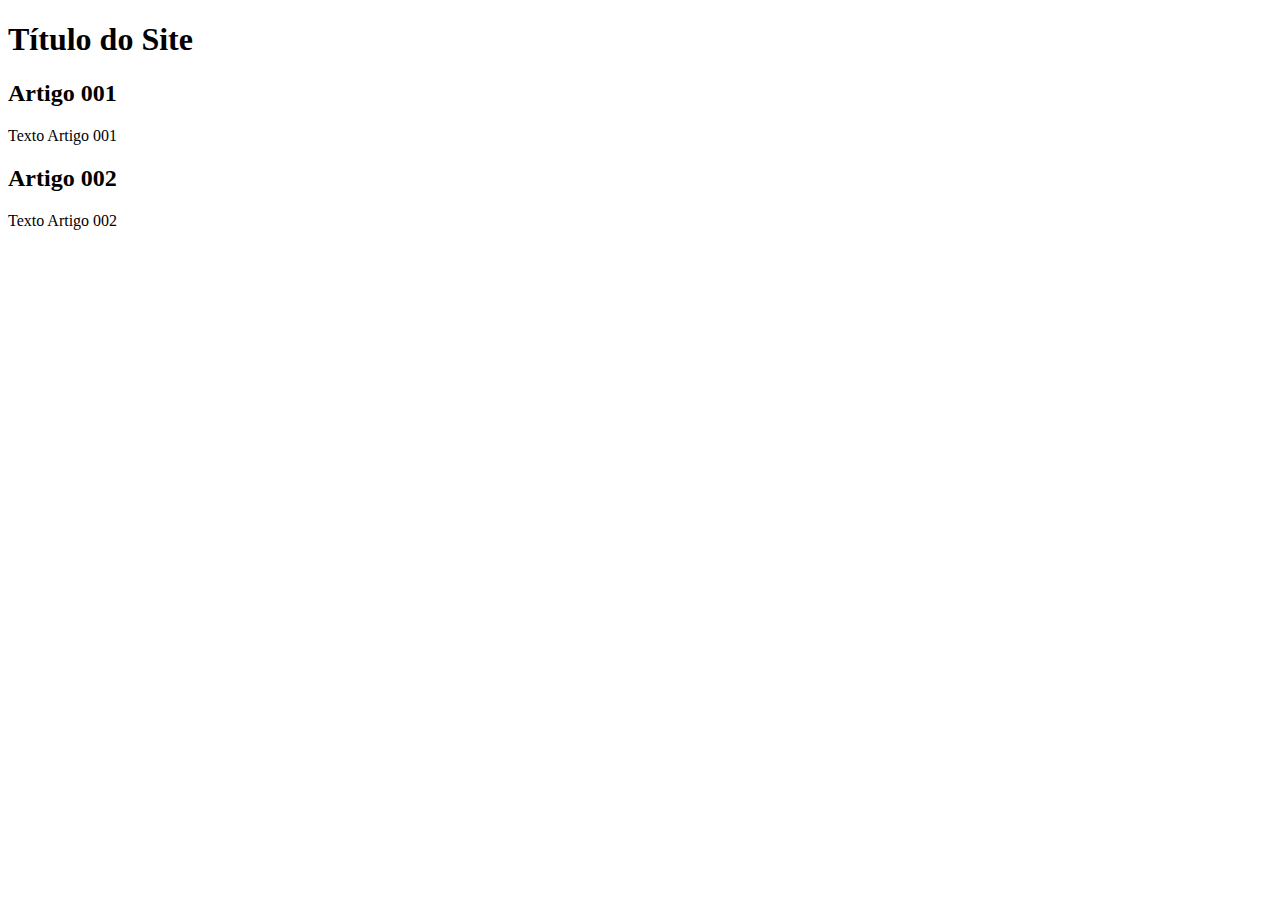
==== index.html @ 0f986af6 "add index" ====
<!DOCTYPE html>
<html lang="pt-br">
<head>
    <meta charset="UTF-8">
    <meta http-equiv="X-UA-Compatible" content="IE=edge">
    <meta name="viewport" content="width=device-width, initial-scale=1.0">
    <title>Título do SIte</title>
</head>
<body>
    <main>
        <header>
            <h1>Título do Site</h1>
        </header>
        <article>
            <h2>Artigo 001</h2>
            <p>Texto Artigo 001</p>
        </article>
        <article>
            <h2>Artigo 002</h2>
            <p>Texto Artigo 002</p>
        </article>
    </main>
</body>
</html>
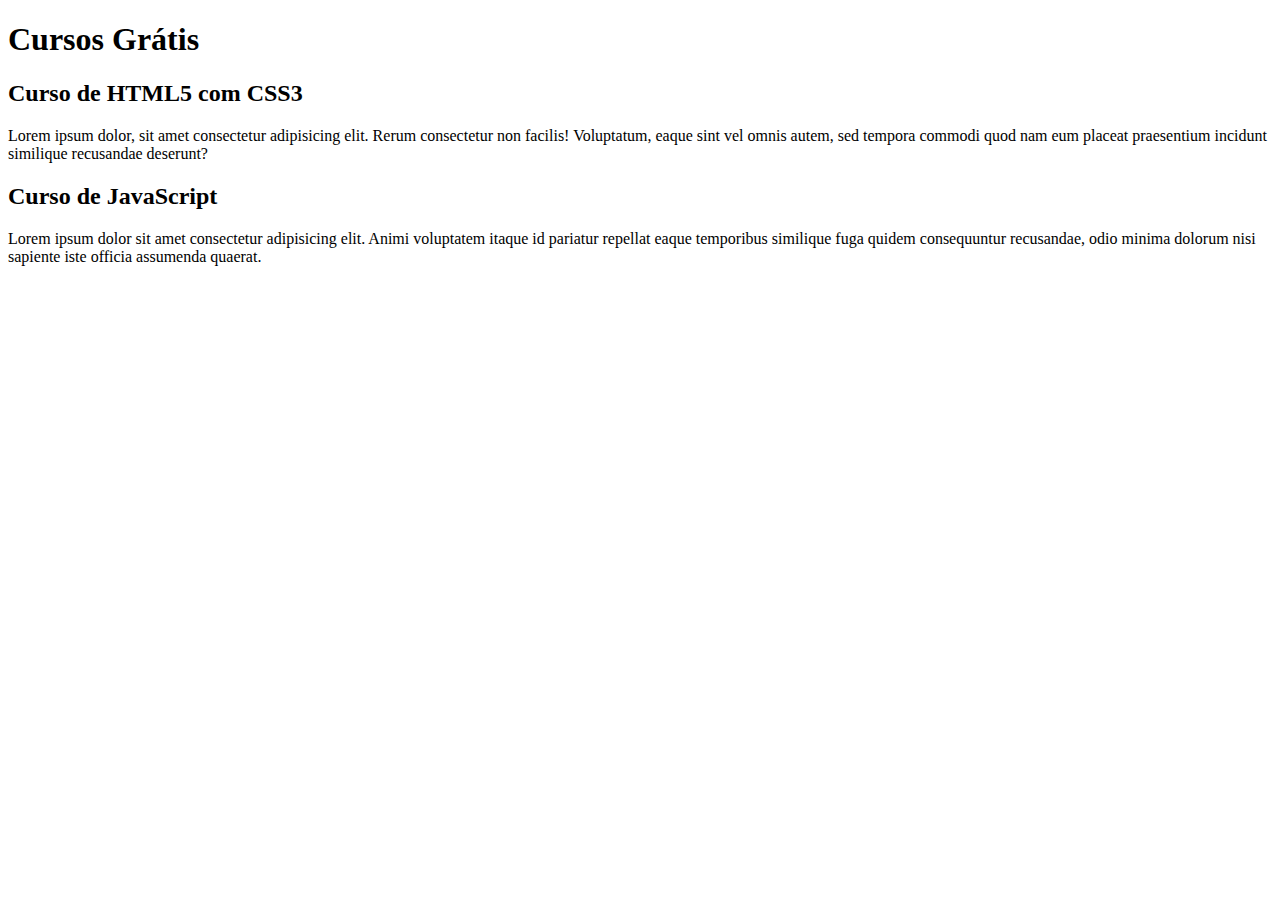
==== commit 55802b86: "comecei a escrever o conteúdo" ====
--- a/index.html
+++ b/index.html
@@ -4,20 +4,20 @@
     <meta charset="UTF-8">
     <meta http-equiv="X-UA-Compatible" content="IE=edge">
     <meta name="viewport" content="width=device-width, initial-scale=1.0">
-    <title>Título do SIte</title>
+    <title></title>
 </head>
 <body>
     <main>
         <header>
-            <h1>Título do Site</h1>
+            <h1>Cursos Grátis</h1>
         </header>
         <article>
-            <h2>Artigo 001</h2>
-            <p>Texto Artigo 001</p>
+            <h2>Curso de HTML5 com CSS3</h2>
+            <p>Lorem ipsum dolor, sit amet consectetur adipisicing elit. Rerum consectetur non facilis! Voluptatum, eaque sint vel omnis autem, sed tempora commodi quod nam eum placeat praesentium incidunt similique recusandae deserunt?</p>
         </article>
         <article>
-            <h2>Artigo 002</h2>
-            <p>Texto Artigo 002</p>
+            <h2>Curso de JavaScript</h2>
+            <p>Lorem ipsum dolor sit amet consectetur adipisicing elit. Animi voluptatem itaque id pariatur repellat eaque temporibus similique fuga quidem consequuntur recusandae, odio minima dolorum nisi sapiente iste officia assumenda quaerat.</p>
         </article>
     </main>
 </body>
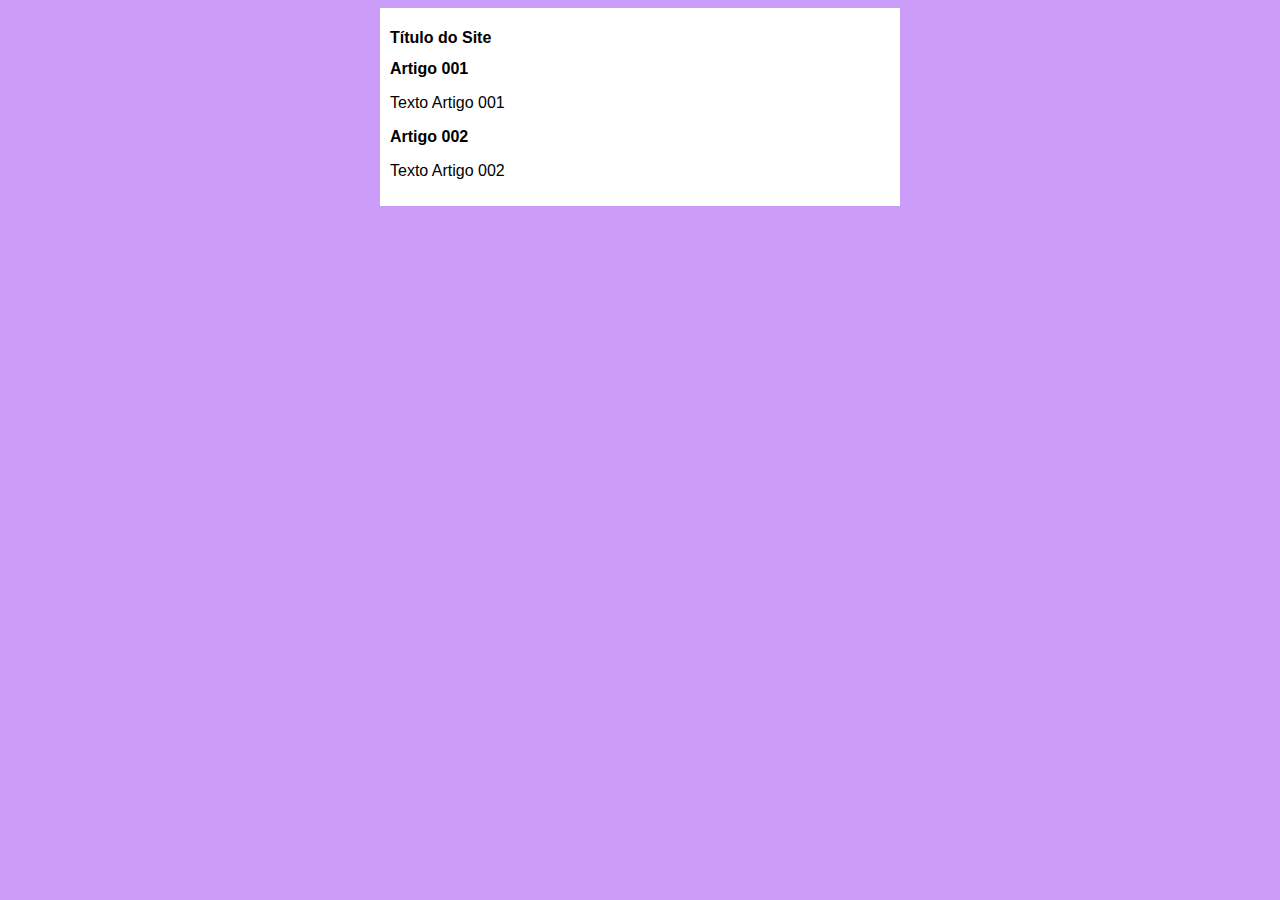
==== commit 734c748b: "iniciei o design" ====
--- a/index.html
+++ b/index.html
@@ -4,20 +4,21 @@
     <meta charset="UTF-8">
     <meta http-equiv="X-UA-Compatible" content="IE=edge">
     <meta name="viewport" content="width=device-width, initial-scale=1.0">
-    <title></title>
+    <link rel="stylesheet" href="estilos/style.css">
+    <title>Título do Site</title>
 </head>
 <body>
     <main>
         <header>
-            <h1>Cursos Grátis</h1>
+            <h1>Título do Site</h1>
         </header>
         <article>
-            <h2>Curso de HTML5 com CSS3</h2>
-            <p>Lorem ipsum dolor, sit amet consectetur adipisicing elit. Rerum consectetur non facilis! Voluptatum, eaque sint vel omnis autem, sed tempora commodi quod nam eum placeat praesentium incidunt similique recusandae deserunt?</p>
+            <h2>Artigo 001</h2>
+            <p>Texto Artigo 001</p>
         </article>
         <article>
-            <h2>Curso de JavaScript</h2>
-            <p>Lorem ipsum dolor sit amet consectetur adipisicing elit. Animi voluptatem itaque id pariatur repellat eaque temporibus similique fuga quidem consequuntur recusandae, odio minima dolorum nisi sapiente iste officia assumenda quaerat.</p>
+            <h2>Artigo 002</h2>
+            <p>Texto Artigo 002</p>
         </article>
     </main>
 </body>
--- a/estilos/style.css
+++ b/estilos/style.css
@@ -0,0 +1,17 @@
+* {
+    font-family: Arial, Helvetica, sans-serif;
+    font-size: 16px;
+}
+
+body {
+    background-color: rgb(204, 157, 248);
+
+}
+
+main {
+    background-color: white;
+    width: 500px;
+    margin: auto;
+    padding: 10px;
+    box-shadow: 3px 3px 5px rgba(0, 0, 0, 0.473;
+}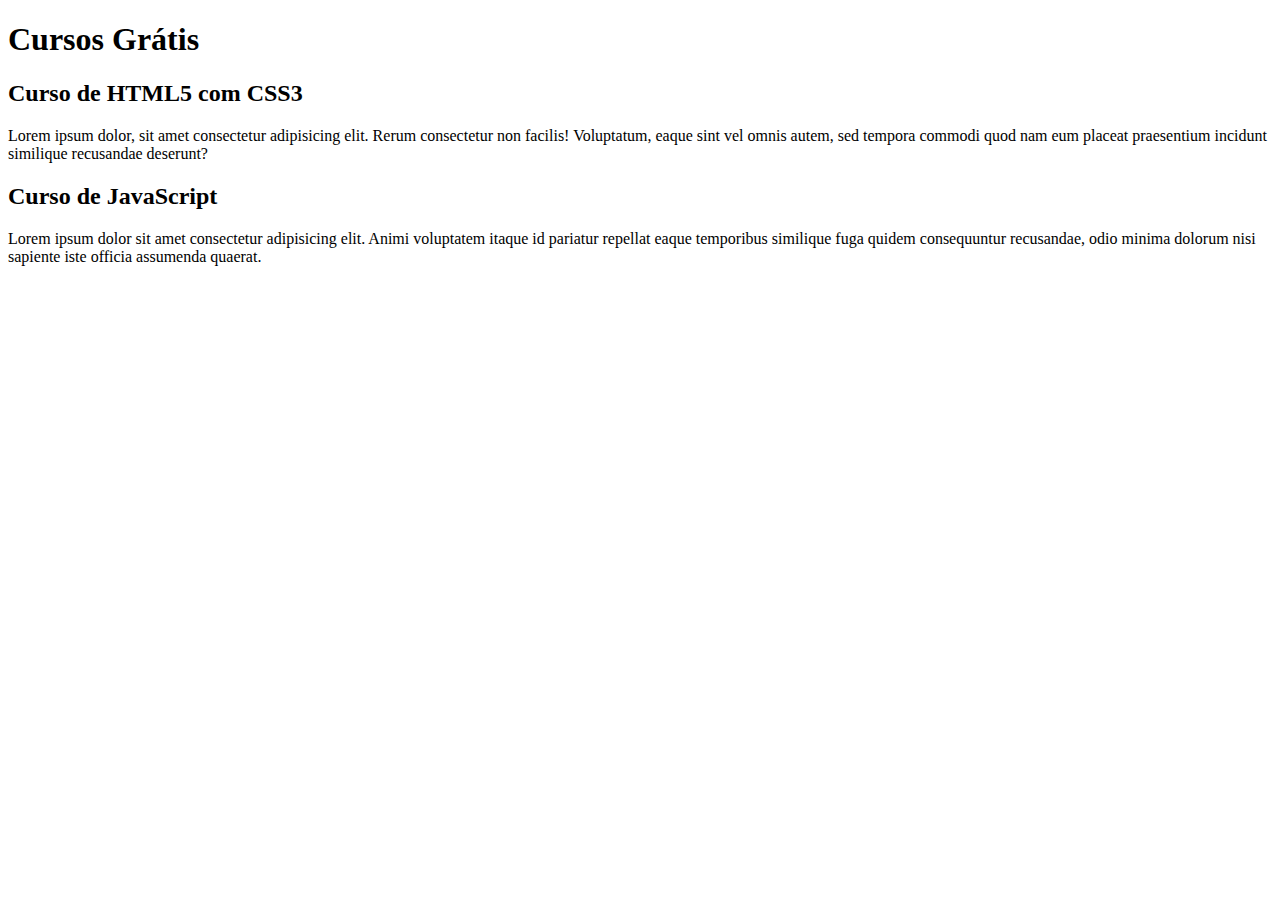
==== commit 5307a74e: "Update index.html" ====
--- a/index.html
+++ b/index.html
@@ -4,21 +4,20 @@
     <meta charset="UTF-8">
     <meta http-equiv="X-UA-Compatible" content="IE=edge">
     <meta name="viewport" content="width=device-width, initial-scale=1.0">
-    <link rel="stylesheet" href="estilos/style.css">
-    <title>Título do Site</title>
+    <title>Site CursoVideo</title>
 </head>
 <body>
     <main>
         <header>
-            <h1>Título do Site</h1>
+            <h1>Cursos Grátis</h1>
         </header>
         <article>
-            <h2>Artigo 001</h2>
-            <p>Texto Artigo 001</p>
+            <h2>Curso de HTML5 com CSS3</h2>
+            <p>Lorem ipsum dolor, sit amet consectetur adipisicing elit. Rerum consectetur non facilis! Voluptatum, eaque sint vel omnis autem, sed tempora commodi quod nam eum placeat praesentium incidunt similique recusandae deserunt?</p>
         </article>
         <article>
-            <h2>Artigo 002</h2>
-            <p>Texto Artigo 002</p>
+            <h2>Curso de JavaScript</h2>
+            <p>Lorem ipsum dolor sit amet consectetur adipisicing elit. Animi voluptatem itaque id pariatur repellat eaque temporibus similique fuga quidem consequuntur recusandae, odio minima dolorum nisi sapiente iste officia assumenda quaerat.</p>
         </article>
     </main>
 </body>
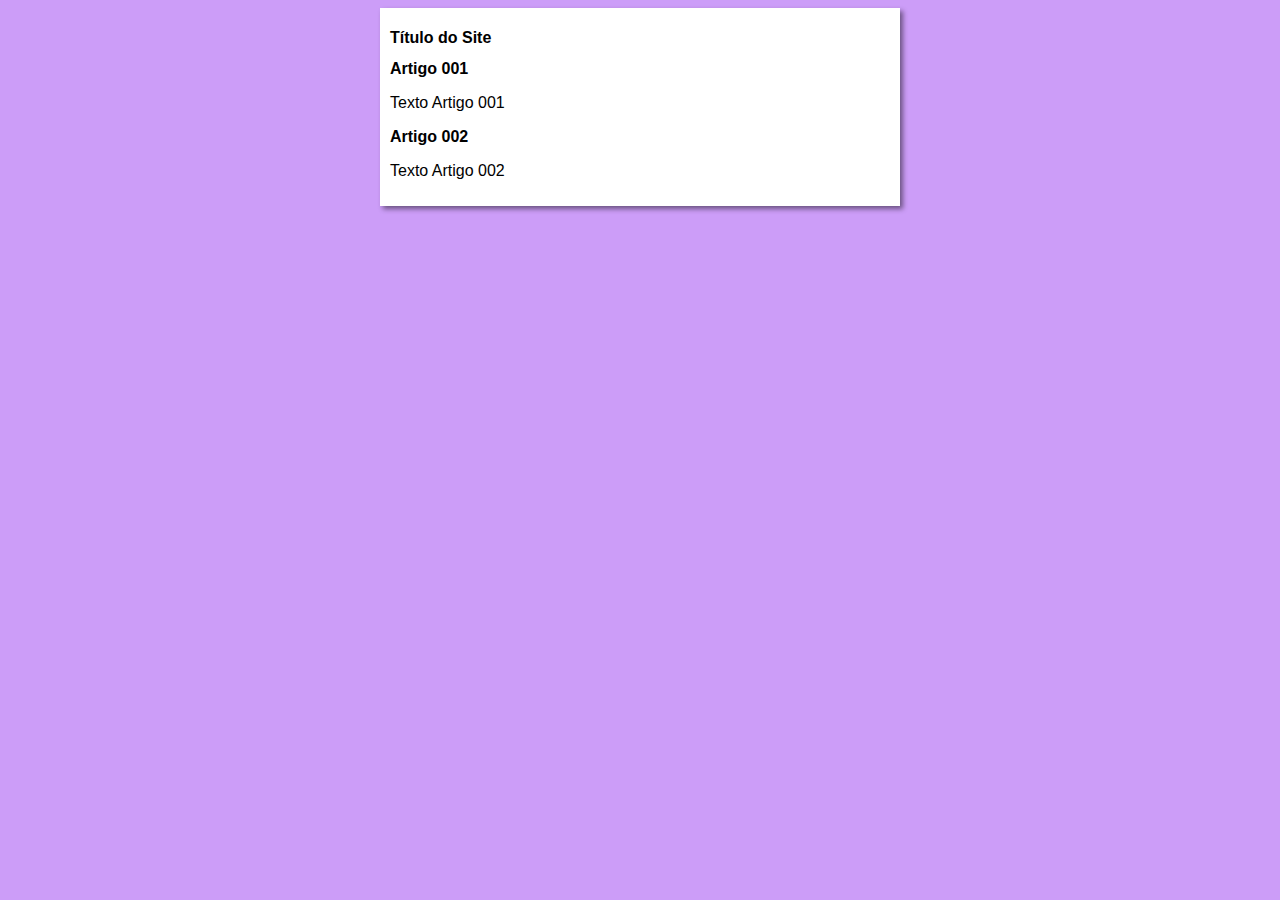
==== commit 1e43bf2a: "Update index.html" ====
--- a/index.html
+++ b/index.html
@@ -4,20 +4,21 @@
     <meta charset="UTF-8">
     <meta http-equiv="X-UA-Compatible" content="IE=edge">
     <meta name="viewport" content="width=device-width, initial-scale=1.0">
-    <title>Site CursoVideo</title>
+    <link rel="stylesheet" href="estilos/style.css">
+    <title>Curso em Vídeo</title>
 </head>
 <body>
     <main>
         <header>
-            <h1>Cursos Grátis</h1>
+            <h1>Título do Site</h1>
         </header>
         <article>
-            <h2>Curso de HTML5 com CSS3</h2>
-            <p>Lorem ipsum dolor, sit amet consectetur adipisicing elit. Rerum consectetur non facilis! Voluptatum, eaque sint vel omnis autem, sed tempora commodi quod nam eum placeat praesentium incidunt similique recusandae deserunt?</p>
+            <h2>Artigo 001</h2>
+            <p>Texto Artigo 001</p>
         </article>
         <article>
-            <h2>Curso de JavaScript</h2>
-            <p>Lorem ipsum dolor sit amet consectetur adipisicing elit. Animi voluptatem itaque id pariatur repellat eaque temporibus similique fuga quidem consequuntur recusandae, odio minima dolorum nisi sapiente iste officia assumenda quaerat.</p>
+            <h2>Artigo 002</h2>
+            <p>Texto Artigo 002</p>
         </article>
     </main>
 </body>
--- a/estilos/style.css
+++ b/estilos/style.css
@@ -0,0 +1,17 @@
+* {
+    font-family: Arial, Helvetica, sans-serif;
+    font-size: 16px;
+}
+
+body {
+    background-color: rgb(204, 157, 248);
+
+}
+
+main {
+    background-color: white;
+    width: 500px;
+    margin: auto;
+    padding: 10px;
+    box-shadow: 3px 3px 5px rgba(0, 0, 0, 0.473);
+}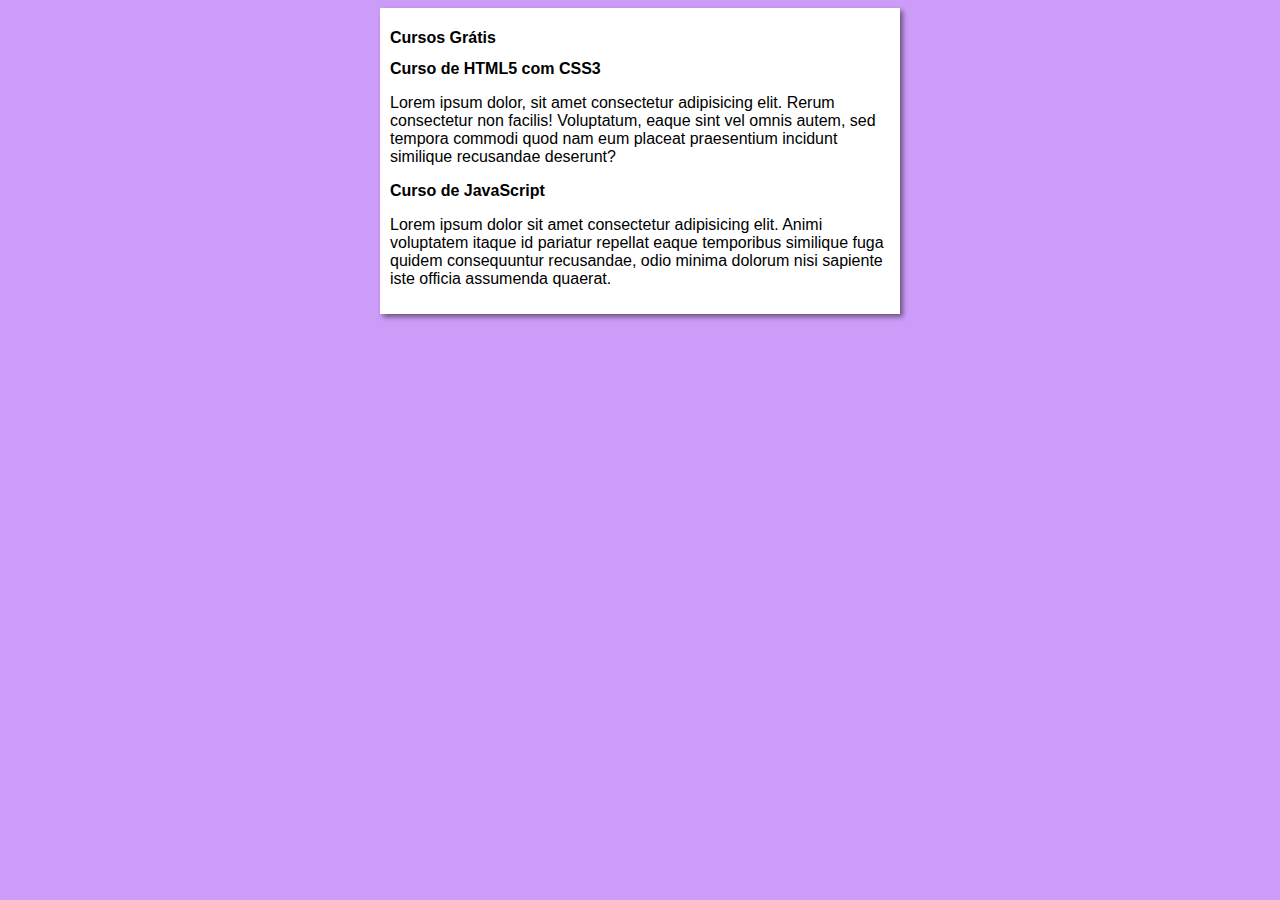
==== commit 4b28b4f4: "Merge branch 'design'" ====
--- a/index.html
+++ b/index.html
@@ -10,15 +10,15 @@
 <body>
     <main>
         <header>
-            <h1>Título do Site</h1>
+            <h1>Cursos Grátis</h1>
         </header>
         <article>
-            <h2>Artigo 001</h2>
-            <p>Texto Artigo 001</p>
+            <h2>Curso de HTML5 com CSS3</h2>
+            <p>Lorem ipsum dolor, sit amet consectetur adipisicing elit. Rerum consectetur non facilis! Voluptatum, eaque sint vel omnis autem, sed tempora commodi quod nam eum placeat praesentium incidunt similique recusandae deserunt?</p>
         </article>
         <article>
-            <h2>Artigo 002</h2>
-            <p>Texto Artigo 002</p>
+            <h2>Curso de JavaScript</h2>
+            <p>Lorem ipsum dolor sit amet consectetur adipisicing elit. Animi voluptatem itaque id pariatur repellat eaque temporibus similique fuga quidem consequuntur recusandae, odio minima dolorum nisi sapiente iste officia assumenda quaerat.</p>
         </article>
     </main>
 </body>
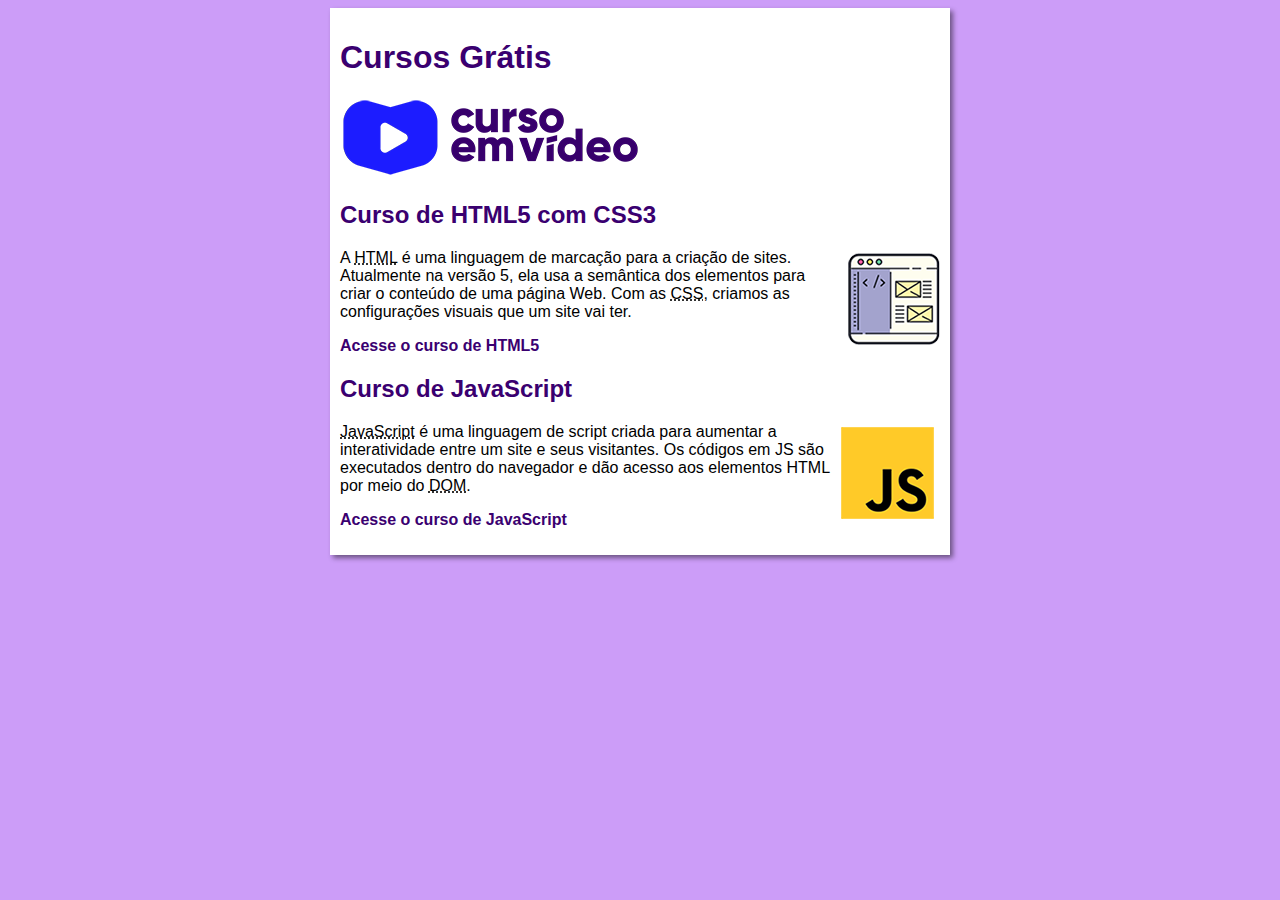
==== commit 77eaeb4a: "criei o site" ====
--- a/index.html
+++ b/index.html
@@ -11,14 +11,19 @@
     <main>
         <header>
             <h1>Cursos Grátis</h1>
+            <img src="imagens/curso-em-video-cor.png" alt="Curso em Vídeo">
         </header>
         <article>
             <h2>Curso de HTML5 com CSS3</h2>
-            <p>Lorem ipsum dolor, sit amet consectetur adipisicing elit. Rerum consectetur non facilis! Voluptatum, eaque sint vel omnis autem, sed tempora commodi quod nam eum placeat praesentium incidunt similique recusandae deserunt?</p>
+            <img class="lado" src="imagens/curso-html-css.png" alt="Curso HTML">
+            <p>A <abbr title="HyperText Markup Language">HTML</abbr> é uma linguagem de marcação para a criação de sites. Atualmente na versão 5, ela usa a semântica dos elementos para criar o conteúdo de uma página Web. Com as <abbr title="Cascading Style Sheets">CSS</abbr>, criamos as configurações visuais que um site vai ter.</p>
+            <p><a href="curso-html.html">Acesse o curso de HTML5</a></p>
         </article>
         <article>
             <h2>Curso de JavaScript</h2>
-            <p>Lorem ipsum dolor sit amet consectetur adipisicing elit. Animi voluptatem itaque id pariatur repellat eaque temporibus similique fuga quidem consequuntur recusandae, odio minima dolorum nisi sapiente iste officia assumenda quaerat.</p>
+            <img class="lado" src="imagens/curso-javascript.png" alt="Curso JS">
+            <p><abbr title="JavaScript">JavaScript</abbr> é uma linguagem de script criada para aumentar a interatividade entre um site e seus visitantes. Os códigos em JS são executados dentro do navegador e dão acesso aos elementos HTML por meio do <abbr title="Document Object Model">DOM</abbr>.</p>
+            <p><a href="curso-js.html">Acesse o curso de JavaScript</a></p>
         </article>
     </main>
 </body>
--- a/estilos/style.css
+++ b/estilos/style.css
@@ -10,8 +10,46 @@
 
 main {
     background-color: white;
-    width: 500px;
+    min-width: 300px;
+    max-width: 600px;
     margin: auto;
     padding: 10px;
     box-shadow: 3px 3px 5px rgba(0, 0, 0, 0.473);
+}
+
+div.video {
+    padding-bottom: 56.6%;
+    position: relative;
+}
+
+div.video > iframe {
+    position: absolute;
+    left: 5%;
+    width: 90%;
+    height: 90%;
+}
+
+h1 {
+    font-size: 2em;
+    color: rgb(58, 0, 112);
+}
+
+h2 {
+    font-size: 1.5em;
+    color: rgb(58, 0, 112);
+}
+
+img.lado {
+    float: right;
+}
+
+a {
+    text-decoration: none;
+    font-weight: bold;
+    color: rgb(58, 0, 112);
+}
+
+a:hover {
+    text-decoration: underline;
+    color: rgb(26, 26, 255);
 }